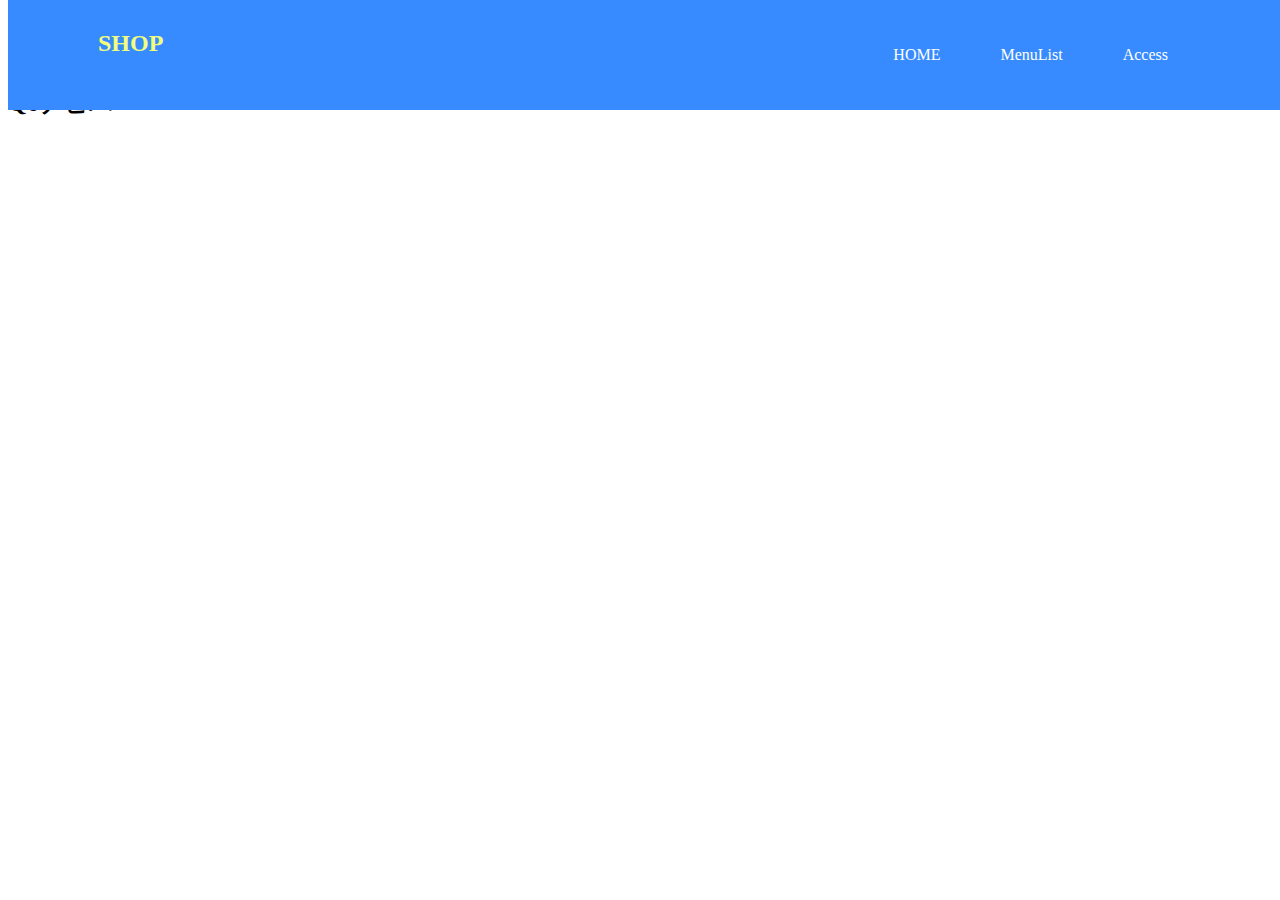
==== q6/q6/index.html @ 99826c41 "Merge 627166b5dcdb6c2c12edefa5bfa39d799787fa57 into eea83866f950c1d571285005ed880509cd9852b8" ====
<!DOCTYPE html>
<html lang="ja">

<head>
  <meta charset="UTF-8">
  <meta name="viewport" content="width=device-width, initial-scale=1.0">
  <link rel="stylesheet" href="./css/reset.css">
  <link rel="stylesheet" href="./css/base.css">
  <link rel="stylesheet" href="./css/style.css">
  <title>LayoutParts-Q3</title>
</head>

<body>
  <!-- Q6回答はここから -->
  <header class="header">
    <div class="inner i-flex">
      <div class="logo">
        <a href="#">SHOP</a>
      </div>
      <nav>
        <ul class="nav i-flex">
          <li><a href="#">HOME</a></li>
          <li><a href="#">MenuList</a></li>
          <li><a href="#">Access</a></li>
        </ul>
      </nav>
    </div>
  </header>
  <!-- Q6回答はここまで -->
  <main>
    <div class="wrapper">
      <h1 class="title">基本レイアウト・パーツ</h1>
      <h2 class="sub--title">Q6ナビバー</h2>
    </div>
  </main>
</body>

</html>
---- q6/q6/css/style.css ----
@charset "UTF-8";

a {
    text-decoration: none;
}

.header {
    width: 100%;
    background-color: #388BFF;
    position: fixed;
    top: 0;
}

.inner {
    width: 1100px;
    margin: 0 auto;
}

.logo {
    font-size: 24px;
    font-weight: bold;
    margin-top: 30px;
}

.logo a {
    color: #f2ff7b;
}

.i-flex {
    display: flex;
    justify-content: space-between;
}

.nav li {
    list-style: none;
    padding: 30px;
}

.nav a {
    color: #ffffff;
}
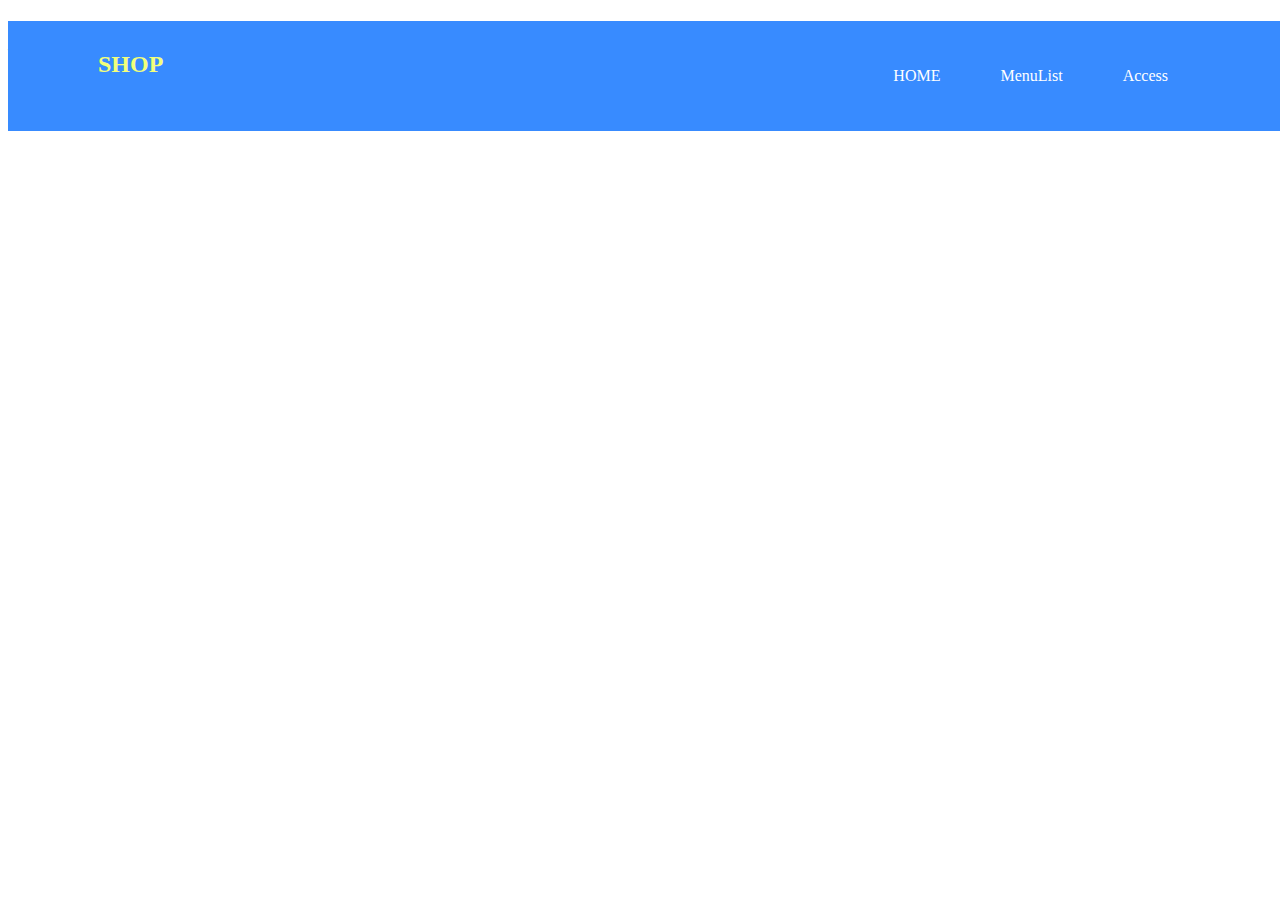
==== commit 4ff2843a: "Merge 608f67597333f511f5d4653f0ff6edc77074f87d into eea83866f950c1d571285005ed880509cd9852b8" ====
--- a/q6/q6/index.html
+++ b/q6/q6/index.html
@@ -1,38 +1,42 @@
 <!DOCTYPE html>
 <html lang="ja">
+  <head>
+    <meta charset="UTF-8" />
+    <meta name="viewport" content="width=device-width, initial-scale=1.0" />
+    <link rel="stylesheet" href="./css/reset.css" />
+    <link rel="stylesheet" href="./css/base.css" />
+    <link rel="stylesheet" href="./css/style.css" />
+    <title>LayoutParts-Q3</title>
+  </head>
 
-<head>
-  <meta charset="UTF-8">
-  <meta name="viewport" content="width=device-width, initial-scale=1.0">
-  <link rel="stylesheet" href="./css/reset.css">
-  <link rel="stylesheet" href="./css/base.css">
-  <link rel="stylesheet" href="./css/style.css">
-  <title>LayoutParts-Q3</title>
-</head>
-
-<body>
-  <!-- Q6回答はここから -->
-  <header class="header">
-    <div class="inner i-flex">
-      <div class="logo">
-        <a href="#">SHOP</a>
+  <body>
+    <header class="header">
+      <div class="inner d--flex">
+        <div class="logo">
+          <a href="#">SHOP</a>
+        </div>
+        <div class="menu">
+          <nav>
+            <ul class="nav d--flex">
+              <li>
+                <a href="#">HOME</a>
+              </li>
+              <li>
+                <a href="#">MenuList</a>
+              </li>
+              <li>
+                <a href="#">Access</a>
+              </li>
+            </ul>
+          </nav>
+        </div>
       </div>
-      <nav>
-        <ul class="nav i-flex">
-          <li><a href="#">HOME</a></li>
-          <li><a href="#">MenuList</a></li>
-          <li><a href="#">Access</a></li>
-        </ul>
-      </nav>
-    </div>
-  </header>
-  <!-- Q6回答はここまで -->
-  <main>
-    <div class="wrapper">
-      <h1 class="title">基本レイアウト・パーツ</h1>
-      <h2 class="sub--title">Q6ナビバー</h2>
-    </div>
-  </main>
-</body>
-
-</html>+    </header>
+    <main>
+      <div class="wrapper">
+        <h1 class="title">基本レイアウト・パーツ</h1>
+        <h2 class="sub--title">Q6ナビバー</h2>
+      </div>
+    </main>
+  </body>
+</html>
--- a/q6/q6/css/style.css
+++ b/q6/q6/css/style.css
@@ -1,41 +1,32 @@
 @charset "UTF-8";
-
 a {
-    text-decoration: none;
+  text-decoration: none;
 }
-
 .header {
-    width: 100%;
-    background-color: #388BFF;
-    position: fixed;
-    top: 0;
+  width: 100%;
+  background: #388bff;
+  position: fixed;
 }
-
 .inner {
-    width: 1100px;
-    margin: 0 auto;
+  width: 1100px;
+  margin: 0 auto;
 }
-
 .logo {
-    font-size: 24px;
-    font-weight: bold;
-    margin-top: 30px;
+  margin-top: 30px;
+  font-size: 24px;
+  font-weight: bold;
 }
-
 .logo a {
-    color: #f2ff7b;
+  color: #f2ff7b;
 }
-
-.i-flex {
-    display: flex;
-    justify-content: space-between;
+.d--flex {
+  display: flex;
+  justify-content: space-between;
 }
-
 .nav li {
-    list-style: none;
-    padding: 30px;
+  list-style: none;
+  padding: 30px;
 }
-
-.nav a {
-    color: #ffffff;
-}+li a {
+  color: #ffffff;
+}
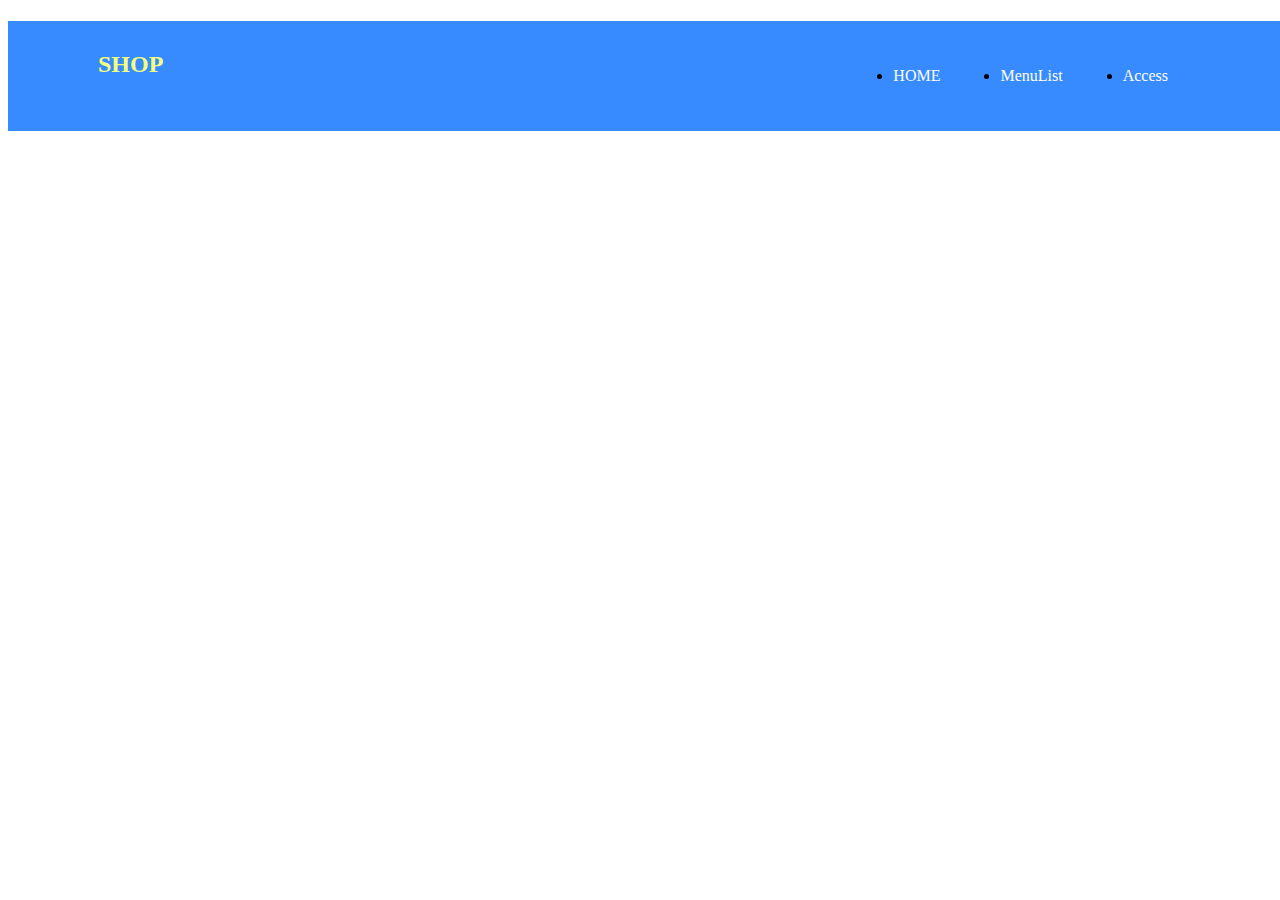
==== commit 662eb7bc: "q6 完成" ====
--- a/q6/q6/index.html
+++ b/q6/q6/index.html
@@ -1,42 +1,35 @@
 <!DOCTYPE html>
 <html lang="ja">
-  <head>
-    <meta charset="UTF-8" />
-    <meta name="viewport" content="width=device-width, initial-scale=1.0" />
-    <link rel="stylesheet" href="./css/reset.css" />
-    <link rel="stylesheet" href="./css/base.css" />
-    <link rel="stylesheet" href="./css/style.css" />
-    <title>LayoutParts-Q3</title>
-  </head>
 
-  <body>
-    <header class="header">
-      <div class="inner d--flex">
-        <div class="logo">
-          <a href="#">SHOP</a>
-        </div>
-        <div class="menu">
-          <nav>
-            <ul class="nav d--flex">
-              <li>
-                <a href="#">HOME</a>
-              </li>
-              <li>
-                <a href="#">MenuList</a>
-              </li>
-              <li>
-                <a href="#">Access</a>
-              </li>
-            </ul>
-          </nav>
-        </div>
-      </div>
-    </header>
-    <main>
-      <div class="wrapper">
-        <h1 class="title">基本レイアウト・パーツ</h1>
-        <h2 class="sub--title">Q6ナビバー</h2>
-      </div>
-    </main>
-  </body>
+<head>
+  <meta charset="UTF-8">
+  <meta name="viewport" content="width=device-width, initial-scale=1.0">
+  <link rel="stylesheet" href="./css/reset.css">
+  <link rel="stylesheet" href="./css/base.css">
+  <link rel="stylesheet" href="./css/style.css">
+  <title>LayoutParts-Q3</title>
+</head>
+
+<body>
+  <!-- Q6回答はここから -->
+  <header class="d-flex">
+    <div class="width">
+      <span class="logo"><a href="#">SHOP</a></span>
+      <nav>
+        <ul class="menu">
+          <li class="menu-child"><a href="#">HOME</a></li>
+          <li class="menu-child"><a href="#">MenuList</a></li>
+          <li class="menu-child"><a href="#">Access</a></li>
+        </ul>
+      </nav>
+    </div>
+  </header>
+  <!-- Q6回答はここまで -->
+  <main>
+    <div class="wrapper">
+      <h1 class="title">基本レイアウト・パーツ</h1>
+      <h2 class="sub--title">Q6ナビバー</h2>
+    </div>
+  </main>
+</body>
 </html>
--- a/q6/q6/css/style.css
+++ b/q6/q6/css/style.css
@@ -1,32 +1,42 @@
 @charset "UTF-8";
-a {
-  text-decoration: none;
+.d-flex {
+  background: #388bff;
+  /* display: flex; */
+  position: fixed;
+  width: 100%;
+  /* justify-content:space-between; */
+  /* align-items: center; */
+
 }
-.header {
-  width: 100%;
-  background: #388bff;
-  position: fixed;
-}
-.inner {
-  width: 1100px;
+.width {
+  max-width: 1100px;
   margin: 0 auto;
-}
-.logo {
-  margin-top: 30px;
-  font-size: 24px;
-  font-weight: bold;
-}
-.logo a {
-  color: #f2ff7b;
-}
-.d--flex {
+  padding: 30px;
   display: flex;
   justify-content: space-between;
 }
-.nav li {
-  list-style: none;
-  padding: 30px;
+
+.menu {
+  display: flex;
 }
-li a {
-  color: #ffffff;
+.menu-child{
+  margin-left: 30px;
+  margin-right: 30px;
+  justify-content: space-between;
 }
+a {
+  text-decoration:none;
+  color:#ffffff;
+}
+a:hover{
+  color:gray
+}
+/* nav{
+  margin-left:auto;
+} */
+.logo a{
+  font-size: 24px;
+  font-weight: bold;
+  color: #f2ff7b;
+  margin-right:auto;
+}
